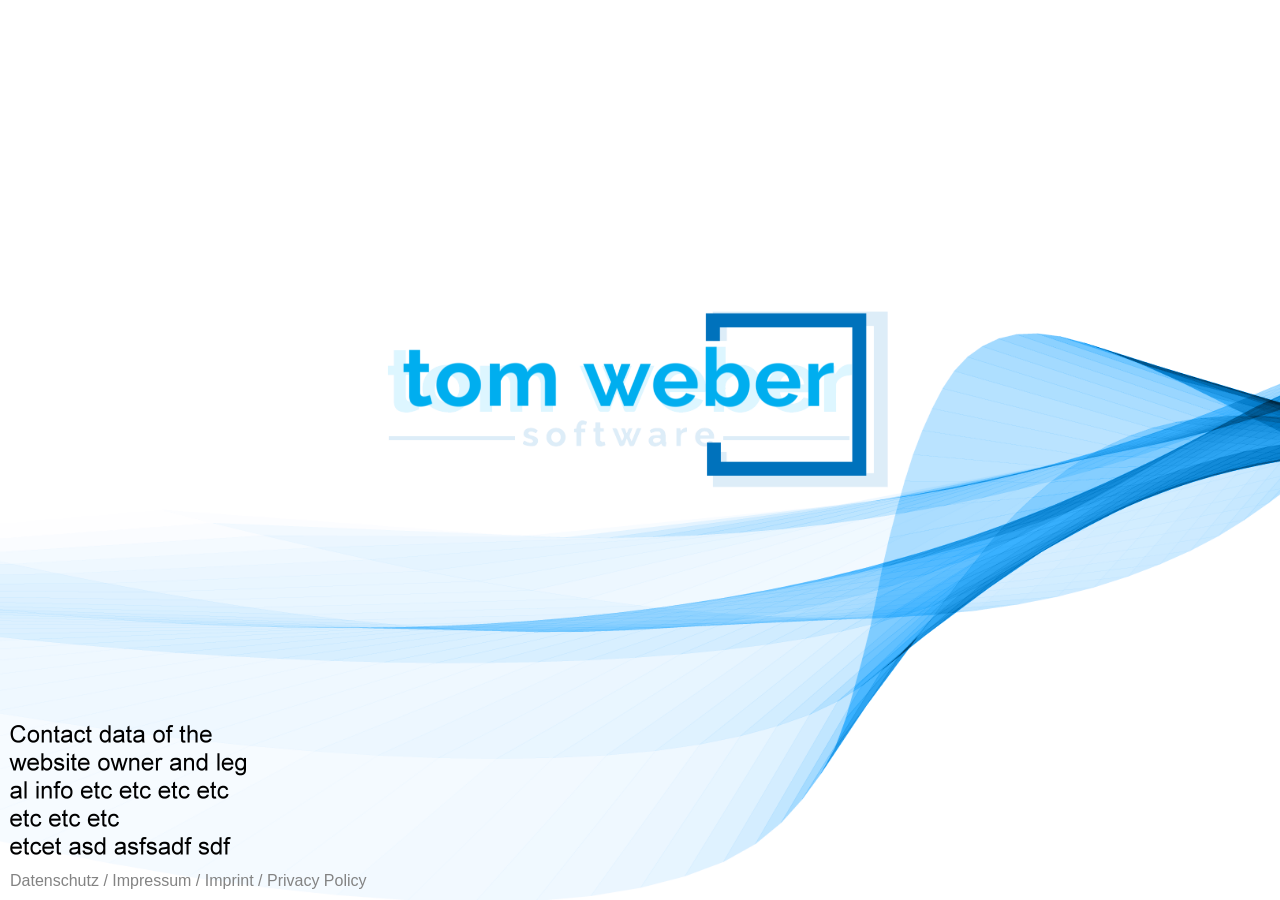
==== index.html @ 97717e21 "Rename index (2).html to index.html" ====
<!DOCTYPE html>
<html lang="en">
<head>
    <meta charset="UTF-8">
    <meta name="viewport" content="width=device-width, initial-scale=1.0">
    <title>Tom Weber Software</title>
    <link rel="stylesheet" href="style.css">
</head>
<body>
    <div class="overlay"></div>
    <div class="contact-image">
        <img src="contacttemplate.png" alt="Contact Image">
        <a href="privacy.htm">Datenschutz / Impressum / Imprint / Privacy Policy</a>
    </div>
</body>
</html>
---- style.css ----
body {
    background-image: url('back_halftransparent.png');
    background-repeat: no-repeat;
    background-position: center center;
    background-attachment: fixed;
    background-size: cover;
    font-family: Arial, Helvetica, sans-serif;
    margin: 0;
    padding: 0;
    position: relative;
    color: #838383;
    overflow-x: hidden;
}

.overlay {
    position: fixed;
    top: 19%;
    left: 17.8%;
    width: 50vw;
    height: 50vh;
    background-image: url('animatedoverlay.png');
    background-size: contain; /* Mantém proporção sem cortar */
    background-position: center center;
    background-repeat: no-repeat;
    z-index: 2;
    pointer-events: none;
}

/* Ajustes para diferentes tamanhos de tela */
@media (min-width: 1920px) {
    .overlay {
        top: 25%; /* Ajuste fino para telas grandes */
        left: 20%; /* Ajuste fino para telas grandes */
    }
}

@media (max-width: 1366px) {
    .overlay {
        top: 19%; /* Ajuste fino para telas menores */
        left: 17.8%; /* Ajuste fino para telas menores */
    }

.contact-image {
    position: fixed;
    left: 0;
    bottom: 0;
    z-index: 1000;
}

.contact-image img {
    width: auto;
    height: auto;
    max-height: 200px;
}

.contact-image a {
    display: block;
    color: #838383;
    text-decoration: none;
    padding: 10px;
}

.contact-image a:hover {
    text-decoration: underline;
}
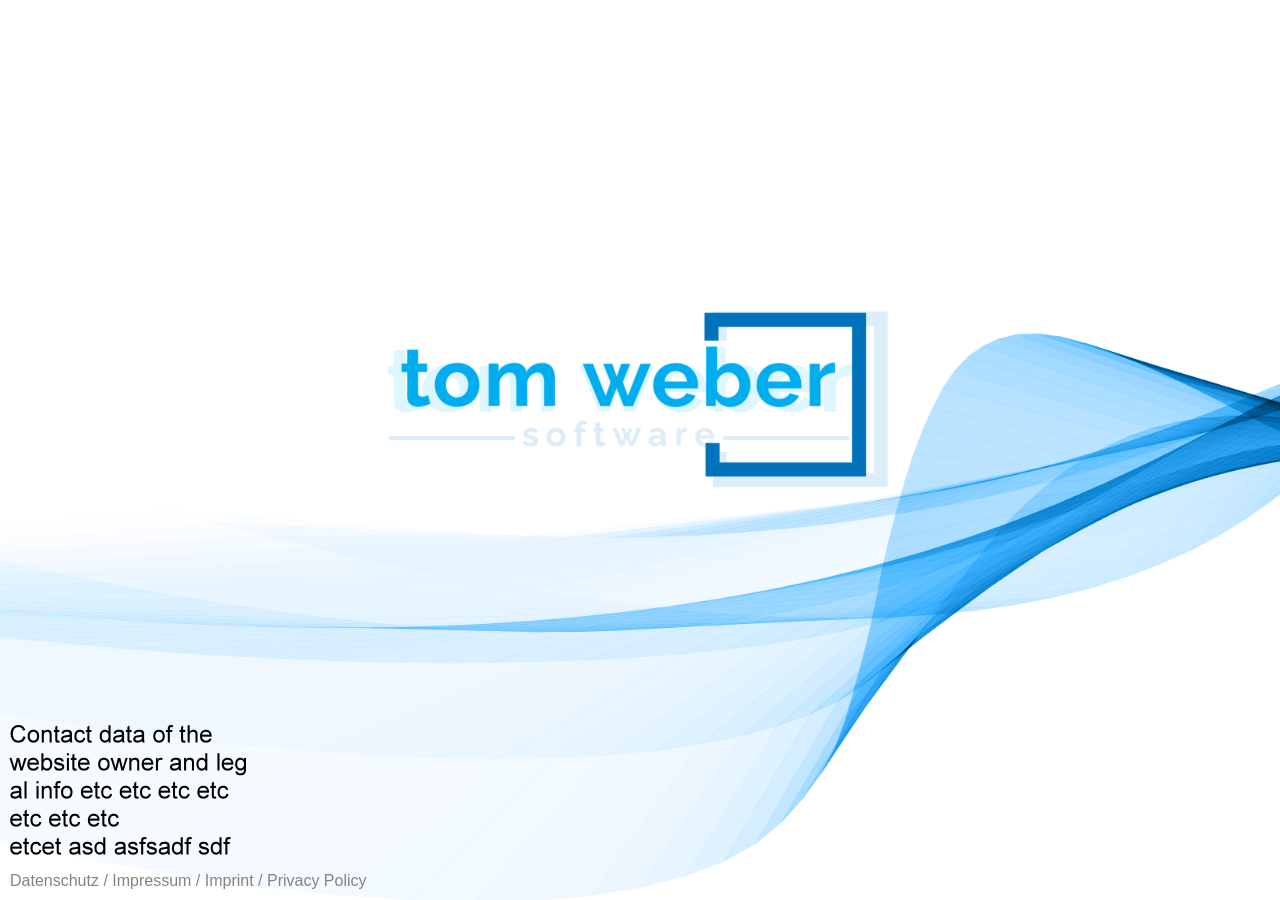
==== commit b02612a0: "modified:   style.css" ====
--- a/index.html
+++ b/index.html
@@ -13,4 +13,4 @@
         <a href="privacy.htm">Datenschutz / Impressum / Imprint / Privacy Policy</a>
     </div>
 </body>
-</html>
+</html>
--- a/style.css
+++ b/style.css
@@ -15,7 +15,7 @@
 .overlay {
     position: fixed;
     top: 19%;
-    left: 17.8%;
+    left: 20%;
     width: 50vw;
     height: 50vh;
     background-image: url('animatedoverlay.png');
@@ -46,6 +46,19 @@
     bottom: 0;
     z-index: 1000;
 }
+/* Otimização para smartphones (largura até 768px) */
+@media (max-width: 768px) {
+    body {
+        background-size: contain; /* Ajusta para caber inteiro em telas menores */
+        background-attachment: scroll; /* Remove fixed para melhor rolagem em mobile */
+    }
+    .overlay {
+        top: 10%; /* Ajuste para telas menores */
+        left: 10%; /* Ajuste para telas menores */
+        width: 80vw; /* Aumenta o tamanho relativo */
+        height: 40vh; /* Reduz a altura para melhor proporção */
+    }
+}
 
 .contact-image img {
     width: auto;
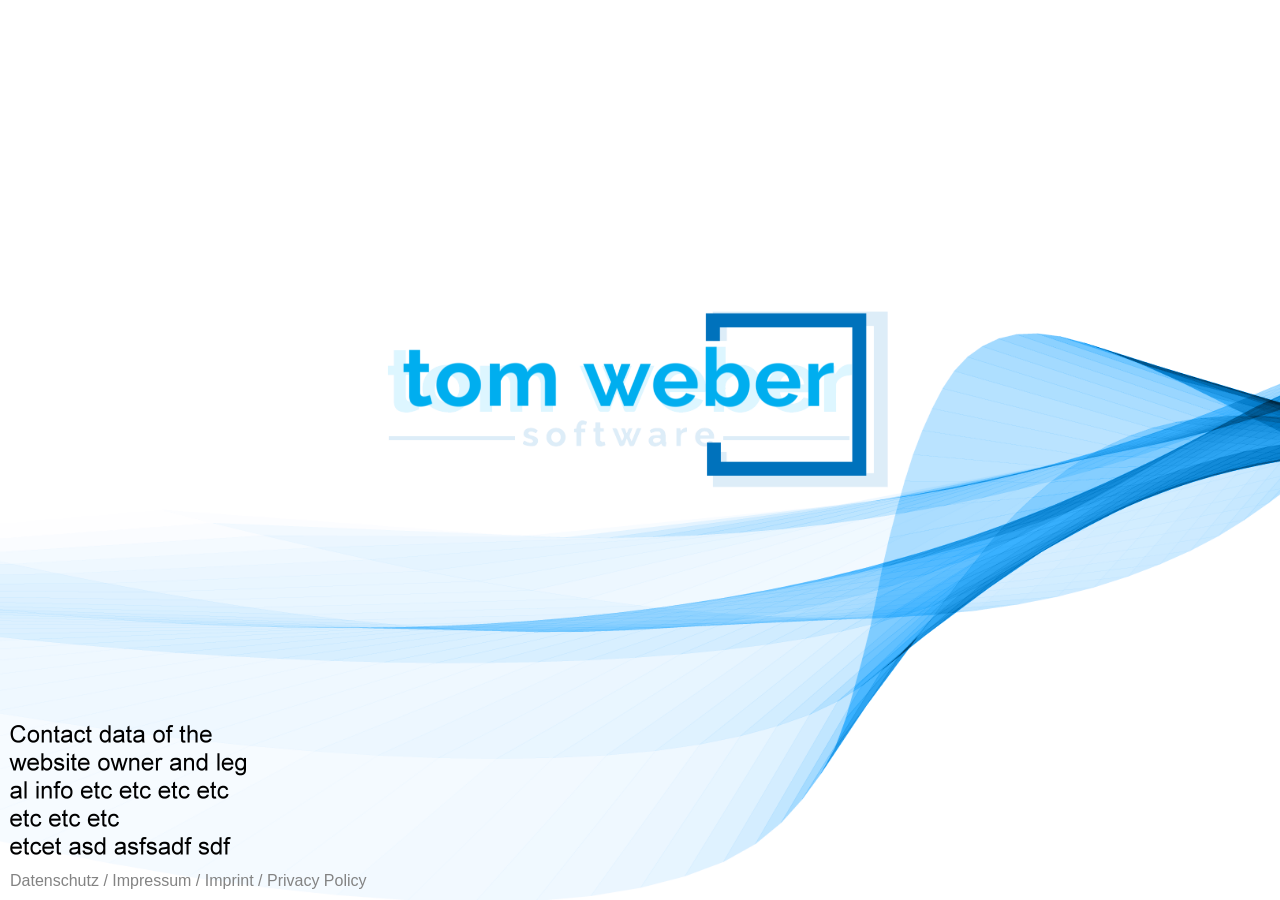
==== commit 410c69a4: "Merge branch 'main' of https://github.com/soares-a/TomWeber" ====
--- a/index.html
+++ b/index.html
@@ -13,4 +13,4 @@
         <a href="privacy.htm">Datenschutz / Impressum / Imprint / Privacy Policy</a>
     </div>
 </body>
-</html>+</html>
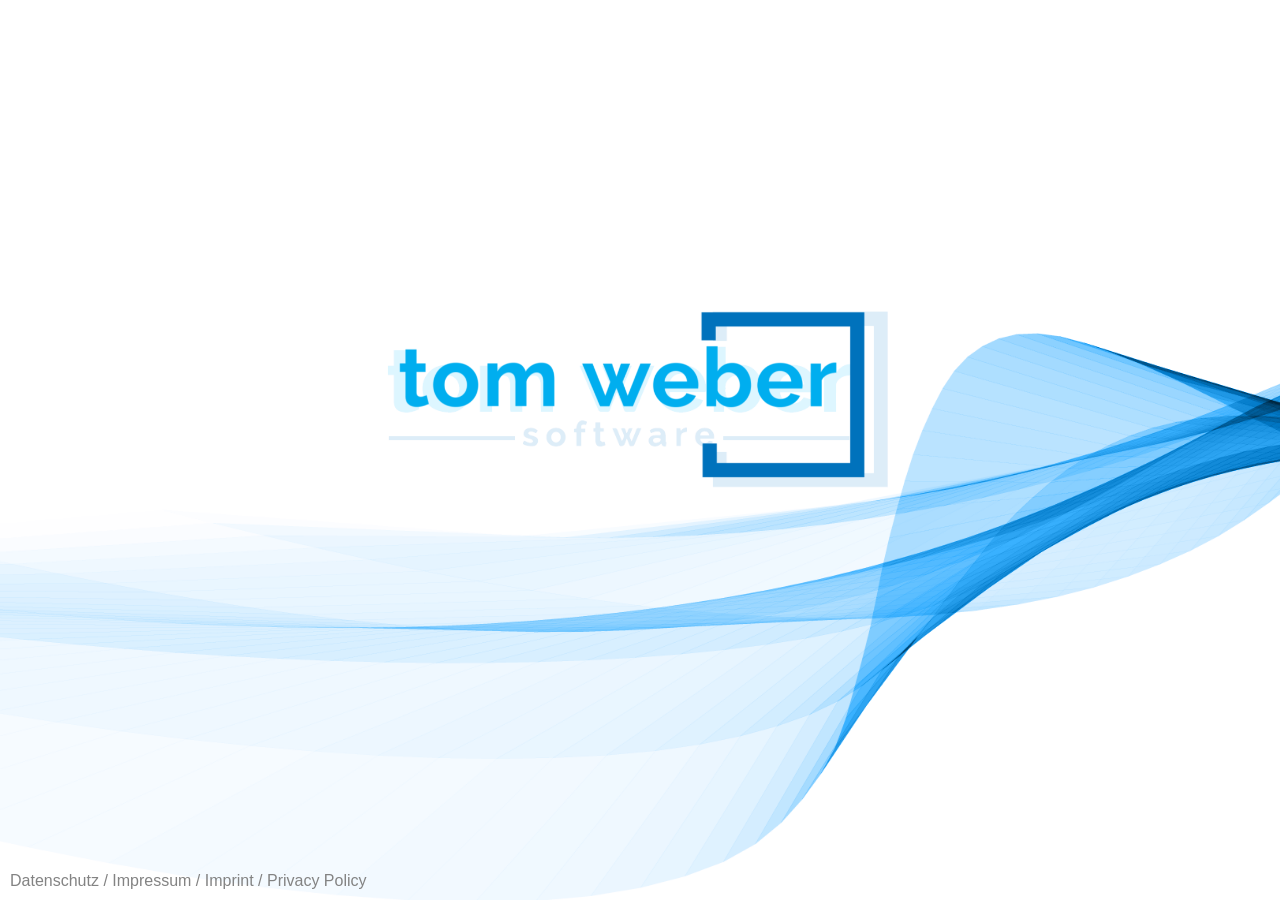
==== commit 94beeaed: "deleted:    contacttemplate.png modified:   index.html" ====
--- a/index.html
+++ b/index.html
@@ -9,7 +9,7 @@
 <body>
     <div class="overlay"></div>
     <div class="contact-image">
-        <img src="contacttemplate.png" alt="Contact Image">
+        
         <a href="privacy.htm">Datenschutz / Impressum / Imprint / Privacy Policy</a>
     </div>
 </body>
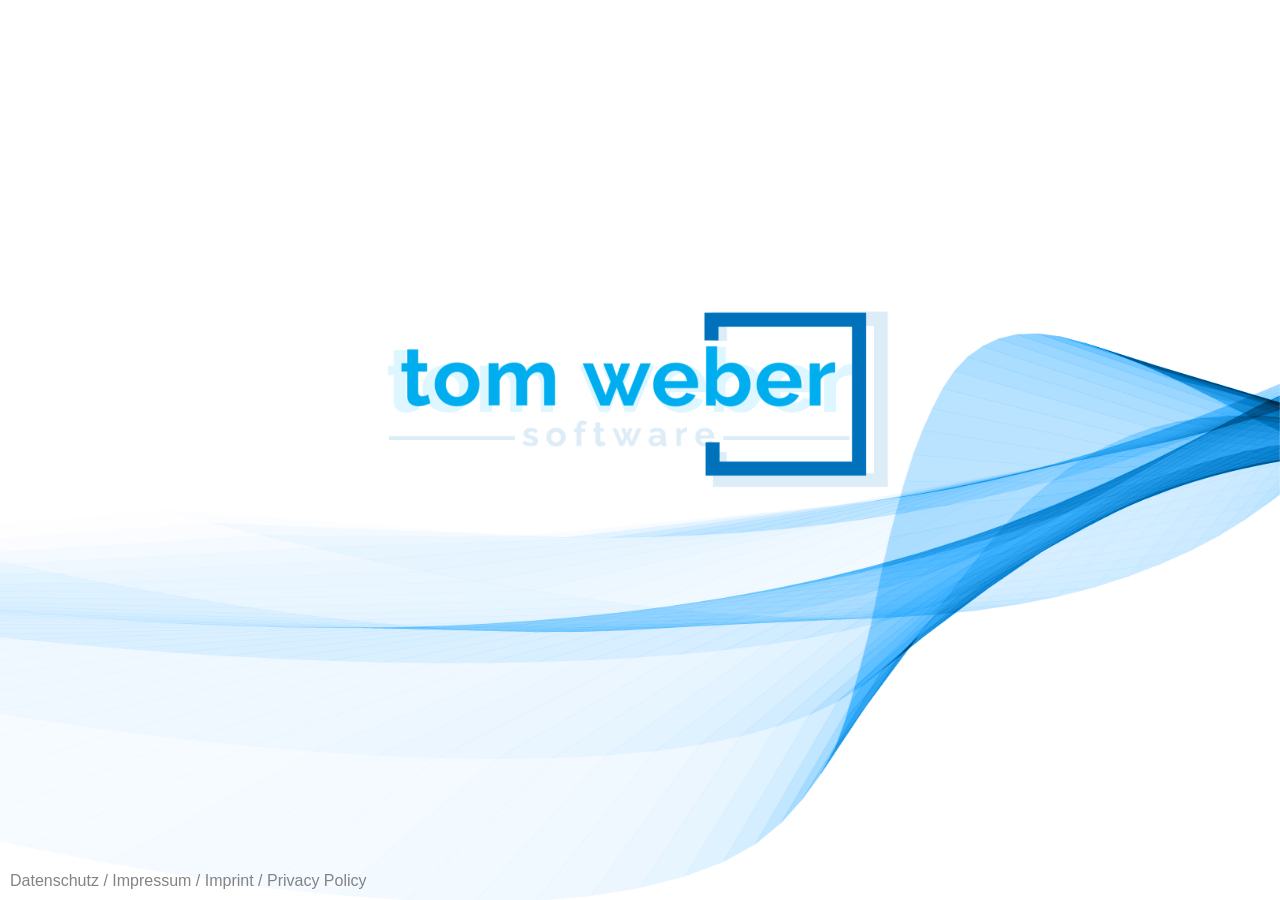
==== commit c5bdd7e2: "modified:   index.html modified:   style.css" ====
--- a/index.html
+++ b/index.html
@@ -1,16 +1,25 @@
 <!DOCTYPE html>
 <html lang="en">
 <head>
-    <meta charset="UTF-8">
-    <meta name="viewport" content="width=device-width, initial-scale=1.0">
-    <title>Tom Weber Software</title>
-    <link rel="stylesheet" href="style.css">
+  <meta charset="UTF-8" />
+  <meta name="viewport" content="width=device-width, initial-scale=1.0" />
+  <title>Tom Weber Software</title>
+  <link rel="stylesheet" href="style.css" />
+  <link rel="icon" href="favicon.ico" type="image/x-icon" />
 </head>
 <body>
-    <div class="overlay"></div>
-    <div class="contact-image">
-        
-        <a href="privacy.htm">Datenschutz / Impressum / Imprint / Privacy Policy</a>
+  <div class="background"></div>
+
+  <main>
+    <div class="overlay">
+      <img src="animatedoverlay.png" alt="Animated Overlay" />
     </div>
+  </main>
+
+  <footer class="contact-image">
+    <a href="privacy.htm" aria-label="Privacy Policy and Legal Information">
+      Datenschutz / Impressum / Imprint / Privacy Policy
+    </a>
+  </footer>
 </body>
 </html>
--- a/style.css
+++ b/style.css
@@ -1,69 +1,61 @@
+/* ======= BASE ======= */
+/* ======= Ajustes em body (sem imagem de fundo mais) ======= */
 body {
+    font-family: Arial, Helvetica, sans-serif;
+    margin: 0;
+    padding: 0;
+    color: #838383;
+    overflow-x: hidden;
+    height: 100vh;
+    display: flex;
+    justify-content: center;
+    align-items: center;
+    flex-direction: column;
+}
+
+.background {
+    position: fixed;
+    top: 0;
+    left: 0;
+    width: 100vw;
+    height: 100vh;
     background-image: url('back_halftransparent.png');
     background-repeat: no-repeat;
     background-position: center center;
+    background-size: cover;
     background-attachment: fixed;
-    background-size: cover;
-    font-family: Arial, Helvetica, sans-serif;
-    margin: 0;
-    padding: 0;
-    position: relative;
-    color: #838383;
-    overflow-x: hidden;
+    z-index: -1;
 }
 
+/* ======= OVERLAY ======= */
 .overlay {
     position: fixed;
-    top: 19%;
-    left: 20%;
+    top: 44%;
+    left: 42.8%;
+    transform: translate(-50%, -50%);
     width: 50vw;
     height: 50vh;
-    background-image: url('animatedoverlay.png');
-    background-size: contain; /* Mantém proporção sem cortar */
-    background-position: center center;
-    background-repeat: no-repeat;
+    display: flex;
+    align-items: center;
+    justify-content: center;
     z-index: 2;
     pointer-events: none;
 }
 
-/* Ajustes para diferentes tamanhos de tela */
-@media (min-width: 1920px) {
-    .overlay {
-        top: 25%; /* Ajuste fino para telas grandes */
-        left: 20%; /* Ajuste fino para telas grandes */
-    }
+.overlay img {
+    width: 100%;
+    height: 100%;
+    object-fit: contain;
+    object-position: 100% center; /* Ajuste aqui o foco visual */
 }
 
-@media (max-width: 1366px) {
-    .overlay {
-        top: 19%; /* Ajuste fino para telas menores */
-        left: 17.8%; /* Ajuste fino para telas menores */
-    }
 
+/* ======= RODAPÉ ======= */
 .contact-image {
     position: fixed;
     left: 0;
     bottom: 0;
     z-index: 1000;
-}
-/* Otimização para smartphones (largura até 768px) */
-@media (max-width: 768px) {
-    body {
-        background-size: contain; /* Ajusta para caber inteiro em telas menores */
-        background-attachment: scroll; /* Remove fixed para melhor rolagem em mobile */
-    }
-    .overlay {
-        top: 10%; /* Ajuste para telas menores */
-        left: 10%; /* Ajuste para telas menores */
-        width: 80vw; /* Aumenta o tamanho relativo */
-        height: 40vh; /* Reduz a altura para melhor proporção */
-    }
-}
-
-.contact-image img {
-    width: auto;
-    height: auto;
-    max-height: 200px;
 }
 
 .contact-image a {
@@ -75,4 +67,5 @@
 
 .contact-image a:hover {
     text-decoration: underline;
-}+}
+
